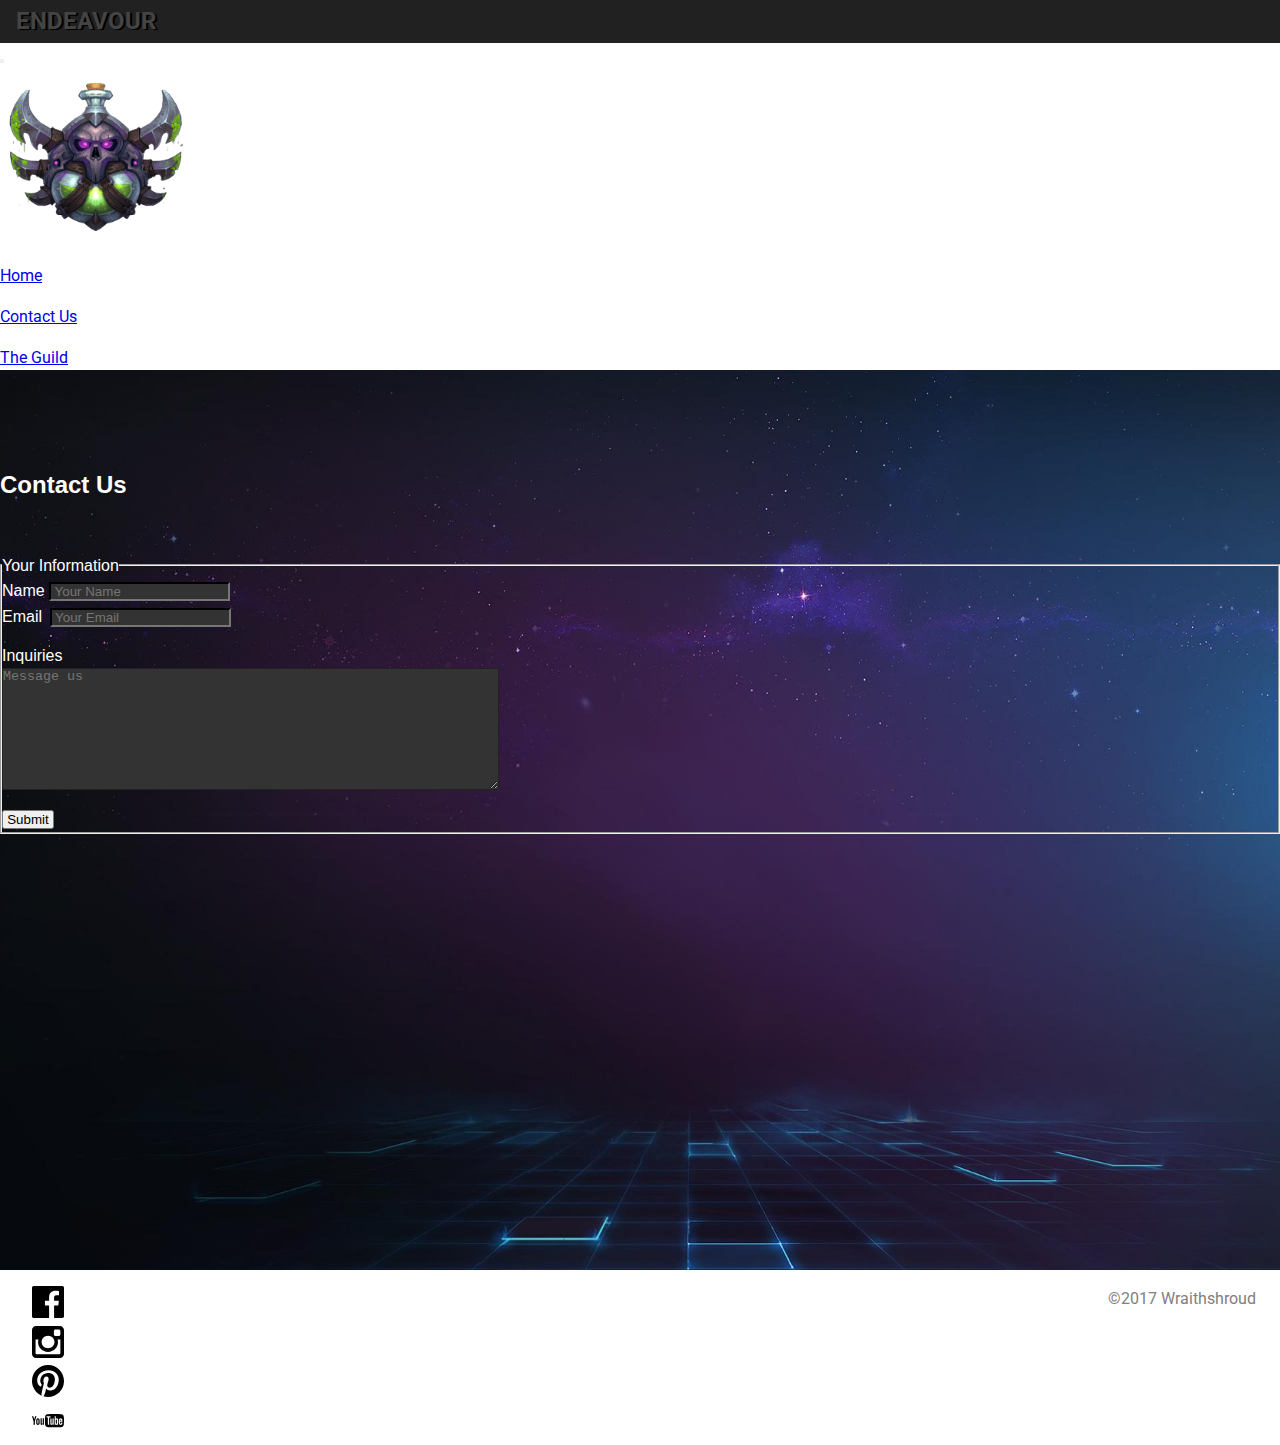
==== contact.html @ b308b774 "commit" ====
<!DOCTYPE html>

<!--API KEY AIzaSyBdheZjpfimvSkGDurWd9iy6Ay6MlVGm1s-->

<!--https://maps.googleapis.com/maps/api/staticmap?size=512x512&maptype=roadmap\
&markers=size:mid%7Ccolor:red%7CSan+Francisco,CA%7COakland,CA%7CSan+Jose,CA&key=YOUR_API_KEY-->


<html lang="en">

<head>

    <meta charset="UTF-8">
    <meta name="viewport" content="width=device-width, initial-scale=1, shrink-to-fit=no">
    <title>Endeavour</title>
    <link href="https://fonts.googleapis.com/css?family=Arimo|Lora|Raleway|Roboto" rel="stylesheet">
    <link rel="stylesheet" href="https://maxcdn.bootstrapcdn.com/bootstrap/4.0.0-beta.3/css/bootstrap.min.css" integrity="sha384-Zug+QiDoJOrZ5t4lssLdxGhVrurbmBWopoEl+M6BdEfwnCJZtKxi1KgxUyJq13dy" crossorigin="anonymous">
    <link rel="stylesheet" href="css/main.css">

</head>

<div class="title-bar">
    <h2 class="page-title">ENDEAVOUR</h2>
</div>

<body>

    <nav class="navbar navbar-expand-sm navbar-dark bg-dark sticky-top">

        <div class="navbar-header">
            <button class="navbar-toggler" type="button" data-toggle="collapse" data-target="#collapsemenu" aria-controls="collapsemenu" aria-expanded="false" aria-label="Toggle navigation">
             <span class="navbar-toggler-icon"></span>
         </button>
        </div>

        <div class="collapse navbar-collapse" id="collapsemenu">
            <ul class="navbar-nav mr-auto">
                <img id="logo-image" src="img/rogue_crest.png" alt="RogueEC logo">
                <a class="navbar-brand" href="#"></a>
                <li class="nav-item active">
                    <a class="nav-link" href="index.html">Home</a>
                </li>
                <li class="nav-item">
                    <a class="nav-link" href="contact.html">Contact Us</a>
                </li>
                <li class="nav-item">
                    <a class="nav-link" href="guild.html">The Guild</a>
                </li>
            </ul>
        </div>
    </nav>

    <main>

        <div id="section" class="container center">
            <h2 id="contactTitle">Contact Us</h2>

            <div class="row">
                <div class="col-12">

                    <form id="contact" action="mock.php" method="post">
                        <fieldset>
                            <legend>Your Information</legend>
                            <div>
                                <label for="name">Name</label>
                                <input placeholder=" Your Name" id="name" type="text" name="name" required>
                            </div>

                            <div>
                                <label for="username">Email</label>
                                <input id="email" placeholder=" Your Email" id="email" type="text" name="email" required>
                            </div>

                            <div>
                                <legend>Inquiries </legend>
                                <textarea class="container" name="inquiries" id="inquiries" rows=8 cols="60" placeholder="Message us"></textarea>
                            </div>

                            <div>
                                <button id="button" class="button">Submit</button>
                            </div>
                        </fieldset>
                    </form>

                </div>
            </div>
        </div>
    </main>

    <footer class="footer bg-dark">
        <div class="row" id="footer-row">
            <div id="facebook" class="social-media"><a href="https://www.facebook.com"><img src="img/social-facebook-md.svg" alt="Facebook"></a></div>
            <div id="instagram" class="social-media"><a href="https://www.instagram.com"><img src="img/social-instagram-md.svg" alt="Instagram"></a></div>
            <div id="pinterest" class="social-media"><a href="https://www.pinterest.com"><img src="img/social-pinterest-md.svg" alt="Pinterest"></a></div>
            <div id="youtube" class="social-media"><a href="https://www.youtube.com"><img src="img/social-youtube-md.svg" alt="Youtube"></a></div>
        </div>

        <p class="josh">&copy;<time datetime="2017">2017</time> Wraithshroud</p>

    </footer>

    <script src="https://code.jquery.com/jquery-3.2.1.slim.min.js" integrity="sha384-KJ3o2DKtIkvYIK3UENzmM7KCkRr/rE9/Qpg6aAZGJwFDMVNA/GpGFF93hXpG5KkN" crossorigin="anonymous"></script>
    <script src="https://cdnjs.cloudflare.com/ajax/libs/popper.js/1.12.9/umd/popper.min.js" integrity="sha384-ApNbgh9B+Y1QKtv3Rn7W3mgPxhU9K/ScQsAP7hUibX39j7fakFPskvXusvfa0b4Q" crossorigin="anonymous"></script>
    <script src="https://maxcdn.bootstrapcdn.com/bootstrap/4.0.0-beta.3/js/bootstrap.min.js" integrity="sha384-a5N7Y/aK3qNeh15eJKGWxsqtnX/wWdSZSKp+81YjTmS15nvnvxKHuzaWwXHDli+4" crossorigin="anonymous"></script>

</body>

</html>
---- css/main.css ----
@charset 'utf-8';

/**********************************
            DEFAULTS
**********************************/

* {
    margin: 0;
    padding: 0;
    box-sizing: border-box;
}

html,
body {
    height: 100%;
    font-size: 16px;
    line-height: 1.6;
    font-family: Oswald, Arial, Helvetica, sans-serif;
}
.title-bar {
    background-color: #212121;
    padding-top: .1rem;

}

.page-title {
    padding-left: 1rem;
    padding-bottom: .2rem;
    margin-bottom: 0rem;
    font-family: 'Roboto', sans-serif;
    text-shadow: 1.5px 1px black;
    color: #444;
}

.display-3 {
    font-family: 'Raleway', sans-serif;
}

p {
    padding-top: 1rem;
    font-family: 'Lora', serif;
}

main {
    padding-top: 2rem;
    height: 100%;
    padding-bottom: 5rem;
    background-image: url("../img/hots_bg.jpg");
    background-size: cover;
    background-repeat: no-repeat;
    background-size: 100% 100%;
    color: white;

}

/**********************************
            NAV MENU
**********************************/

#logo-image {
    width: 15%;
    height: 10%;
}

.nav-item {
    padding-top: 15px;
    font-family: 'Roboto', sans-serif;
}

#title-bg {
    height: 100%;
    width: 50%;
}

#daggers {
    width: 80%;
    text-align: center;
}

.mainlogo {
    padding-top: .5rem;
}

/**********************************
            CONTENT
**********************************/

#newsfeed {
    background-image: url("../img/hots_bg.jpg");
    background-size: cover;
    color: white;
}

#title-bg1 {
    height: 100%;
    width: 100%;
    text-align: center;
    padding-top: 1.5rem;
}

.news-title {
    font-family: 'Roboto', sans-serif;
    width: 100%;
    background-color: #333;
    color: white;
    padding-left: 1rem;
    padding-top: .2rem;
    padding-bottom: .2rem;
    text-shadow: 1.5px 1px #222;
}

.jumbotron {
    margin-bottom: 0;
}

.help {
    background-color: rgba(255, 255, 255, 0.8);
    padding-left: .8rem;
    padding-right: .8rem;
    padding-bottom: 1rem;
    margin-bottom: 3rem;
}
#contactTitle{
    margin-top: 4rem;
}
#contact {
    margin-top: 3rem;
    margin-bottom: 3rem;
}

#name{
    background-color: #333;
    border-color: #222;
}
#email {
    margin-left: .2rem;
    background-color: #333;
    border-color: #222;
    margin-bottom: 1rem;
}
#inquiries {
    background-color: #333;
    border-color: #222;
    margin-bottom: .5rem;
}

#button {
    padding-left: .2rem;
    padding-right: .2rem;
}

/**********************************
          CHARACTER PAGE
**********************************/

/*.guildlist {
    position: relative;
    height: 100%;
}*/
#guildlist {
    position: relative;
    height: 100%;
    background-image: url("../img/hots_bg.jpg");
    background-color: #000;
    background-size: cover;
    
}
#members{
    height: 100%;

}

.main {
    transform: translateX(-200%);
    width: 100%;
    height: auto;
    padding: 5.8rem  2rem 0;
    transition: transform 0.5s ease-out;
    position: absolute;
    top: 0;
    left: 0;
    right: 0;
}

.main.active {
    transform: translateX(0);
}

/*
#charPage {
    background-image: url("../img/hots_bg.jpg");
    background-color: #000;
    background-size: cover;
}
*/

.item-card {
    margin: 1rem 2rem;
    border: 1px solid #222;
    box-shadow: 2px 2px 2px #111;
    overflow: auto;
    background-color: #222;
}

.item-card img {
    float: left;
    margin-right: 1rem;
    padding: 0.5rem;
    width: auto;
    height: 9rem;
    border-right: 1px solid #333;
}

.item-title {
    font-size: 1.5rem;
    font-weight: 100;
    line-height: 2.4rem;
    padding-top: 1rem;
    padding-right: .5rem;
    color: #eee;
    cursor: pointer;
}

.item-title:hover {
    color: orange;
}

.item-desc {
    font-size: 0.8rem;
    font-weight: 100;
    line-height: 1.2rem;
    padding-right: 1rem;
    color: #888;
    height: 1.5rem;
    text-overflow: clip;
    overflow: hidden;
}

.back-btn {
    color: #fff;
    margin-right: 2rem;
}

.back-btn:hover {
    color: orange;
}
#list-page{
    margin-bottom: 10rem;
}
/**********************************
            FOOTER
**********************************/

footer {
    color: gray;
    padding-left: 1rem;
    padding-right: 1.5rem;
    padding-bottom: .5rem;
    width: 100%;
    text-align: right;
    position: relative;
 
}

#footer-row {
    float: left;
    padding-left: 1rem;
    padding-top: 1rem;
}

.social-media {
    margin-right: 1.5rem;
}

#instagram:hover,
#youtube:hover,
#pinterest:hover,
#facebook:hover {
    background-color: rgba(131, 222, 89, 0.8);
}

.josh {
    font-family: 'Roboto', sans-serif;
    
}

/**********************************
        MEDIA QUERIES
**********************************/
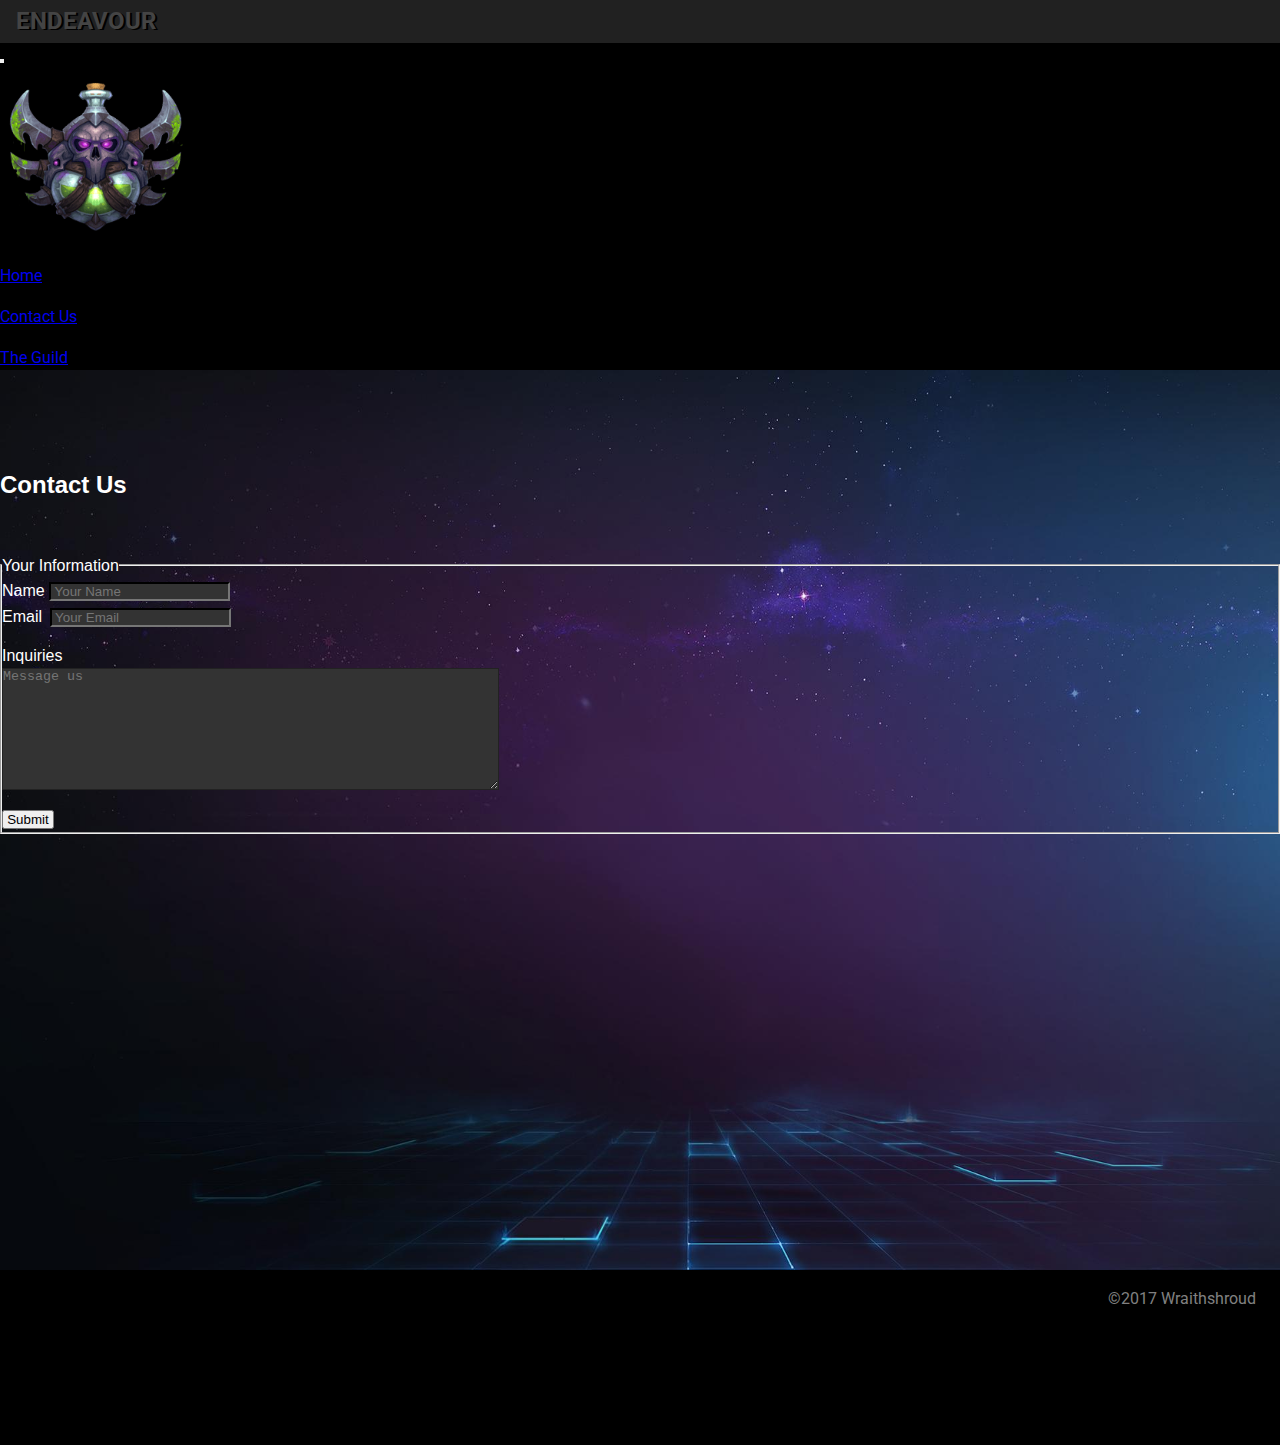
==== commit 148c1f78: "commit" ====
--- a/contact.html
+++ b/contact.html
@@ -50,7 +50,7 @@
         </div>
     </nav>
 
-    <main>
+    <main id="contact-page">
 
         <div id="section" class="container center">
             <h2 id="contactTitle">Contact Us</h2>
--- a/css/main.css
+++ b/css/main.css
@@ -17,6 +17,9 @@
     line-height: 1.6;
     font-family: Oswald, Arial, Helvetica, sans-serif;
 }
+body{
+    background-color: #000;
+}
 .title-bar {
     background-color: #212121;
     padding-top: .1rem;
@@ -45,9 +48,6 @@
     padding-top: 2rem;
     height: 100%;
     padding-bottom: 5rem;
-    background-image: url("../img/hots_bg.jpg");
-    background-size: cover;
-    background-repeat: no-repeat;
     background-size: 100% 100%;
     color: white;
 
@@ -148,6 +148,16 @@
     padding-left: .2rem;
     padding-right: .2rem;
 }
+#contact-page{
+    padding-top: 2rem;
+    height: 100%;
+    padding-bottom: 5rem;
+    background-image: url("../img/hots_bg.jpg");
+    background-size: cover;
+    background-repeat: no-repeat;
+    background-size: 100% 100%;
+    color: white;
+}
 
 /**********************************
           CHARACTER PAGE
@@ -160,7 +170,6 @@
 #guildlist {
     position: relative;
     height: 100%;
-    background-image: url("../img/hots_bg.jpg");
     background-color: #000;
     background-size: cover;
     
@@ -186,13 +195,7 @@
     transform: translateX(0);
 }
 
-/*
-#charPage {
-    background-image: url("../img/hots_bg.jpg");
-    background-color: #000;
-    background-size: cover;
-}
-*/
+
 
 .item-card {
     margin: 1rem 2rem;
@@ -247,6 +250,11 @@
 #list-page{
     margin-bottom: 10rem;
 }
+#charlist{
+    background-color: #000;
+    height: 100%;
+    padding-bottom: 7rem;
+}
 /**********************************
             FOOTER
 **********************************/
@@ -258,7 +266,8 @@
     padding-bottom: .5rem;
     width: 100%;
     text-align: right;
-    position: relative;
+}
+#footer-guild{
  
 }
 
